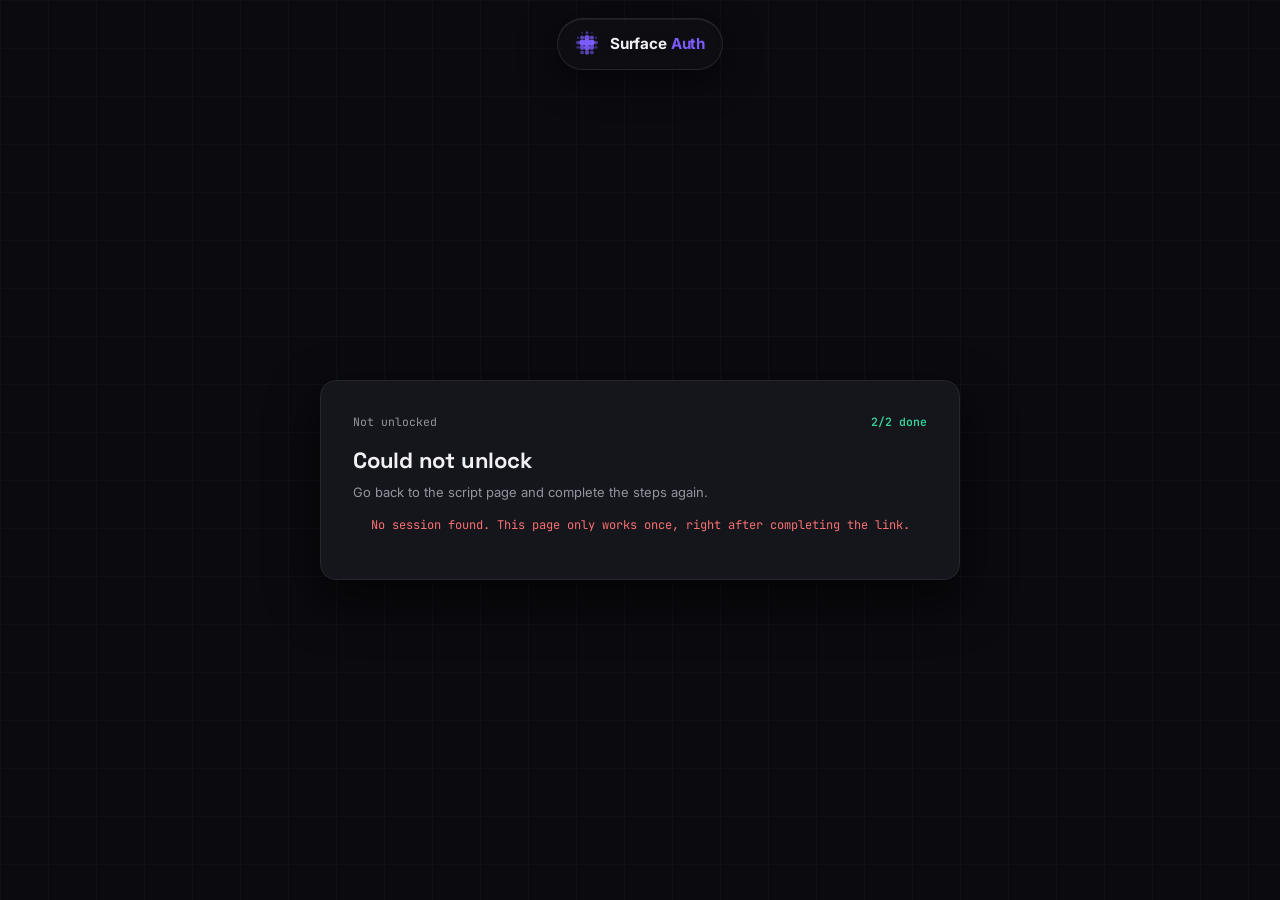
==== unlock.html @ 475b34a6 "Add files via upload" ====
<!doctype html>
<html lang="en">
<head>
<meta charset="UTF-8" />
<meta name="viewport" content="width=device-width, initial-scale=1.0" />
<title>Unlocked — Surface Dev</title>
<link rel="icon" id="fav" type="image/svg+xml" href="data:image/svg+xml,<svg xmlns='http://www.w3.org/2000/svg' viewBox='0 0 40 40'><circle cx='13' cy='18' r='4.2' fill='%237c6ff7'/><circle cx='20' cy='18' r='5' fill='%237c6ff7'/><circle cx='27' cy='18' r='4.2' fill='%237c6ff7'/><circle cx='20' cy='11' r='3.8' fill='%237c6ff7' opacity='.85'/><circle cx='20' cy='25' r='4.2' fill='%237c6ff7' opacity='.9'/></svg>">
<link rel="preconnect" href="https://fonts.googleapis.com">
<link rel="preconnect" href="https://fonts.gstatic.com" crossorigin>
<link href="https://fonts.googleapis.com/css2?family=Space+Grotesk:wght@500;600;700&family=Inter:wght@400;500;600&family=JetBrains+Mono:wght@400;500;600&display=swap" rel="stylesheet">
<link rel="stylesheet" href="styles.css">
<style>
  .auth-wrap {
    min-height: 100vh;
    display: flex;
    flex-direction: column;
    align-items: center;
    justify-content: center;
    padding: 100px 24px 40px;
    background-image: url('data:image/svg+xml;utf8,<svg xmlns="http://www.w3.org/2000/svg" width="48" height="48"><path d="M48 0H0V48" fill="none" stroke="%23161620" stroke-width="1"/></svg>');
    background-repeat: repeat;
  }
  /* Rekonise-style 2-Column Split Container */
  .auth-card {
    background: var(--panel);
    border: 1px solid var(--line);
    border-radius: 16px;
    padding: 32px;
    max-width: 900px;
    width: 100%;
    box-shadow: 0 20px 50px rgba(0,0,0,0.6);
    display: grid;
    grid-template-columns: 1.1fr 0.9fr;
    gap: 36px;
    align-items: start;
  }
  @media (max-width: 768px) {
    .auth-card {
      grid-template-columns: 1fr;
      gap: 24px;
      padding: 20px;
    }
  }
  .script-thumb {
    width: 100%;
    aspect-ratio: 16 / 9;
    background-color: var(--panel-raised);
    background-size: cover;
    background-position: center;
    border-radius: 12px;
    border: 1px solid var(--line);
    margin-bottom: 18px;
  }
  .task-action-btn {
    width: 100%;
    display: flex;
    align-items: center;
    justify-content: center;
    gap: 10px;
    background: #FF0000;
    color: #ffffff;
    border: none;
    border-radius: 10px;
    padding: 14px 18px;
    font-family: var(--font-body);
    font-size: 14px;
    font-weight: 700;
    cursor: pointer;
    transition: background 0.15s ease, transform 0.15s ease;
    margin-bottom: 14px;
    box-shadow: 0 4px 14px rgba(255, 0, 0, 0.3);
  }
  .task-action-btn:hover {
    background: #e00000;
    transform: translateY(-1px);
  }
  .task-action-btn.completed {
    background: var(--panel-raised);
    color: #34d399;
    border: 1px solid var(--line);
    box-shadow: none;
    cursor: default;
  }
  .progress-container {
    margin-bottom: 18px;
  }
  .progress-bar-bg {
    width: 100%;
    height: 6px;
    background: var(--line);
    border-radius: 999px;
    overflow: hidden;
    margin-top: 6px;
  }
  .progress-bar-fill {
    width: 0%;
    height: 100%;
    background: #34d399;
    transition: width 0.3s ease;
  }
  .unlock-action-btn {
    width: 100%;
    display: flex;
    align-items: center;
    justify-content: center;
    gap: 8px;
    background: var(--panel-raised);
    border: 1px solid var(--line);
    border-radius: 10px;
    padding: 14px 18px;
    color: var(--muted);
    font-family: var(--font-body);
    font-size: 14px;
    font-weight: 600;
    cursor: not-allowed;
    opacity: 0.7;
    transition: all 0.2s ease;
  }
  .unlock-action-btn.unlocked {
    background: var(--accent);
    color: #fff;
    border-color: var(--accent);
    cursor: pointer;
    opacity: 1;
    box-shadow: 0 4px 16px var(--accent-glow);
  }
  .unlock-action-btn.unlocked:hover {
    background: var(--accent-hover);
  }
  .auth-timer-box {
    background: var(--panel-raised);
    border: 1px solid var(--line);
    border-radius: 10px;
    padding: 12px;
    text-align: center;
    margin-bottom: 14px;
    display: none;
  }
</style>
</head>
<body>

<!-- Surface Dev Header Pill -->
<header class="site-nav">
  <div class="nav-pill">
    <a class="logo" href="https://scripts.surface.win">
      <svg class="icon" viewBox="0 0 40 40" fill="none" style="width:28px;height:28px;color:var(--accent);">
        <circle cx="20" cy="4" r="2.2" fill="currentColor" opacity=".5"/>
        <circle cx="13" cy="4" r="1.4" fill="currentColor" opacity=".32"/>
        <circle cx="27" cy="4" r="1.4" fill="currentColor" opacity=".32"/>
        <circle cx="7" cy="11" r="1.7" fill="currentColor" opacity=".38"/>
        <circle cx="13" cy="11" r="3" fill="currentColor" opacity=".7"/>
        <circle cx="20" cy="11" r="3.8" fill="currentColor" opacity=".86"/>
        <circle cx="27" cy="11" r="3" fill="currentColor" opacity=".7"/>
        <circle cx="33" cy="11" r="1.7" fill="currentColor" opacity=".38"/>
        <circle cx="7" cy="18" r="2.7" fill="currentColor" opacity=".56"/>
        <circle cx="13" cy="18" r="4.2" fill="currentColor"/>
        <circle cx="20" cy="18" r="5" fill="currentColor"/>
        <circle cx="27" cy="18" r="4.2" fill="currentColor"/>
        <circle cx="33" cy="18" r="2.7" fill="currentColor" opacity=".56"/>
        <circle cx="7" cy="25" r="2.1" fill="currentColor" opacity=".44"/>
        <circle cx="13" cy="25" r="3.5" fill="currentColor" opacity=".8"/>
        <circle cx="20" cy="25" r="4.2" fill="currentColor" opacity=".9"/>
        <circle cx="27" cy="25" r="3.5" fill="currentColor" opacity=".8"/>
        <circle cx="33" cy="25" r="2.1" fill="currentColor" opacity=".44"/>
        <circle cx="13" cy="32" r="2.7" fill="currentColor" opacity=".56"/>
        <circle cx="20" cy="32" r="3.2" fill="currentColor" opacity=".7"/>
        <circle cx="27" cy="32" r="2.7" fill="currentColor" opacity=".56"/>
      </svg>
      <span>Surface<span class="accent-word wordmark">&nbsp;Auth</span></span>
    </a>
  </div>
</header>

<main>
  <div class="auth-wrap">
    <div class="auth-card" style="grid-template-columns:1fr; max-width:640px;">
      <div>
        <div style="display:flex; justify-content:space-between; align-items:center; margin-bottom:12px;">
          <span id="badge" style="font-family:var(--font-mono); font-size:11.5px; color:var(--muted);">Checking session...</span>
          <span style="font-family:var(--font-mono); font-size:11.5px; color:#34d399; font-weight:600;">2/2 done</span>
        </div>
        <h1 id="title" style="font-family:var(--font-display); font-size:22px; font-weight:700; margin:0 0 6px; letter-spacing:-0.01em;">Unlocking...</h1>
        <p id="hint" style="color:var(--muted); font-size:13px; margin:0 0 14px; line-height:1.5;">Please wait a moment.</p>
        <textarea id="code" readonly style="display:none; width:100%; height:260px; background:var(--panel-raised); border:1px solid var(--line); border-radius:12px; padding:14px; font-family:var(--font-mono); font-size:12px; color:#34d399; resize:none; outline:none; box-sizing:border-box;"></textarea>
        <button id="copy-btn" onclick="copyScript()" class="unlock-action-btn unlocked" style="display:none; margin-top:14px;">
          <span id="copy-text">Copy script</span>
        </button>
        <p id="error-msg" style="color:#f87171; font-family:var(--font-mono); font-size:12px; text-align:center; margin-top:12px; display:none;"></p>
      </div>
    </div>
  </div>
</main>

<script>
  // Your Cloudflare Worker (no trailing slash)
  const WORKER_URL = 'https://auth.enwar-d.workers.dev';

  const session = new URLSearchParams(window.location.search).get('s');
  // Remove the token from the address bar right away (also stops it being shared/bookmarked)
  history.replaceState(null, '', window.location.pathname);

  function fail(msg) {
    document.getElementById('badge').textContent = 'Not unlocked';
    document.getElementById('title').textContent = 'Could not unlock';
    document.getElementById('hint').textContent = 'Go back to the script page and complete the steps again.';
    const e = document.getElementById('error-msg');
    e.textContent = msg; e.style.display = 'block';
  }

  async function claim() {
    if (!session) return fail('No session found. This page only works once, right after completing the link.');
    try {
      const res = await fetch(`${WORKER_URL}/api/claim?session=${encodeURIComponent(session)}`);
      const data = await res.json();
      if (!res.ok) return fail(data.error || 'Verification failed.');
      document.getElementById('badge').textContent = 'Verified & unlocked';
      document.getElementById('title').textContent = data.name || 'Your script';
      document.getElementById('hint').textContent = 'Copy your script now. This page only works once, so refreshing will lock it again.';
      const box = document.getElementById('code');
      box.value = data.code || '';
      box.style.display = 'block';
      document.getElementById('copy-btn').style.display = 'flex';
    } catch (err) {
      fail('Network error. Please try again.');
    }
  }

  async function copyScript() {
    const box = document.getElementById('code');
    try { await navigator.clipboard.writeText(box.value); }
    catch { box.select(); document.execCommand('copy'); }
    document.getElementById('copy-text').textContent = 'Copied ✓';
    setTimeout(() => (document.getElementById('copy-text').textContent = 'Copy script'), 2000);
  }

  claim();
</script>
</body>
</html>
---- styles.css ----
:root{
    --bg: #0A0A0F;
    --panel: #15151C;
    --panel-raised: #1B1B24;
    --line: #26262F;
    --text: #F1F0F5;
    --muted: #94939F;
    --accent: #7C5CFC;
    --accent-hover: #8F72FF;
    --accent-soft: rgba(124,92,252,0.14);
    --accent-glow: rgba(124,92,252,0.4);

    --font-display: "Space Grotesk", sans-serif;
    --font-body: "Inter", sans-serif;
    --font-mono: "JetBrains Mono", monospace;

    --maxw: 1160px;
  }

  *{ box-sizing: border-box; }
  html{ scroll-behavior: smooth; }
  @media (prefers-reduced-motion: reduce){ html{ scroll-behavior: auto; } }

  body{
    margin: 0;
    background: var(--bg);
    color: var(--text);
    font-family: var(--font-body);
    line-height: 1.55;
    -webkit-font-smoothing: antialiased;
  }
  a{ color: inherit; }
  ::selection{ background: var(--accent); color: #0A0A0F; }
  :focus-visible{ outline: 2px solid var(--accent); outline-offset: 3px; }

  .wrap{ max-width: var(--maxw); margin: 0 auto; padding: 0 24px; }
  .icon{ width: 16px; height: 16px; flex-shrink: 0; }

  /* ---------- NAV ---------- */
  .site-nav{
    position: fixed;
    top: 18px;
    left: 0;
    right: 0;
    z-index: 50;
    display: flex;
    justify-content: center;
    padding: 0 20px;
    pointer-events: none;
  }
  .nav-pill{
    pointer-events: all;
    position: relative;
    margin: 0 auto;
    background: rgba(15,15,20,0.6);
    backdrop-filter: blur(24px) saturate(180%) brightness(0.96);
    -webkit-backdrop-filter: blur(24px) saturate(180%) brightness(0.96);
    border: 1px solid rgba(255,255,255,0.1);
    border-radius: 999px;
    padding: 7px 7px;
    display: flex;
    align-items: center;
    justify-content: center;
    gap: 8px;
    box-shadow: 0 8px 40px rgba(0,0,0,0.45), inset 0 1px 0 rgba(255,255,255,0.07);
    animation: navDropIn 0.55s cubic-bezier(0.34,1.3,0.64,1) both;
  }
  @keyframes navDropIn{ from{ opacity:0; transform:translateY(-60px); } to{ opacity:1; transform:translateY(0); } }
  @media (prefers-reduced-motion: reduce){ .nav-pill{ animation:none; } }
  #nav-hl{
    position: absolute;
    background: var(--accent);
    border-radius: 999px;
    box-shadow: 0 0 18px var(--accent-glow);
    transition: left 0.3s cubic-bezier(0.34,1.56,0.64,1), width 0.3s cubic-bezier(0.34,1.56,0.64,1);
    z-index: 0;
    pointer-events: none;
    display: none;
  }
  .logo{
    display: flex;
    align-items: center;
    gap: 9px;
    font-family: var(--font-body);
    font-size: 15.2px;
    font-weight: 700;
    text-decoration: none;
    color: var(--text);
    flex-shrink: 0;
    position: relative;
    z-index: 1;
    letter-spacing: -0.01em;
    padding: 4px 10px 4px 8px;
  }
  .logo .accent-word{ color: var(--accent); }

  nav.links{
    position: relative;
    display: flex;
    align-items: center;
    gap: 2px;
  }
  .nav-item{
    position: relative;
    z-index: 1;
    display: flex;
    align-items: center;
    gap: 7px;
    text-decoration: none;
    color: var(--muted);
    font-family: var(--font-body);
    font-size: 13.6px;
    font-weight: 500;
    padding: 9px 16px;
    border-radius: 999px;
    transition: color 0.15s ease;
  }
  .nav-item:hover{ color: var(--text); }
  .nav-item.active{ color: #fff; }

  .nav-cta{
    display: inline-flex;
    align-items: center;
    gap: 7px;
    text-decoration: none;
    background: var(--accent);
    color: #fff;
    font-family: var(--font-body);
    font-size: 13.6px;
    font-weight: 700;
    padding: 9px 18px;
    border-radius: 999px;
    border: 1px solid rgba(255,255,255,0.18);
    box-shadow: 0 0 16px var(--accent-glow), inset 0 1px 0 rgba(255,255,255,0.22);
    transition: background 0.15s ease, transform 0.15s ease;
    flex-shrink: 0;
    margin-left: 10px;
  }
  .nav-cta:hover{ background: var(--accent-hover); transform: translateY(-1px); }

  /* ---------- MOBILE NAV ---------- */
  #mob-top-header{
    display: none;
    position: fixed;
    top: 14px;
    left: 0;
    right: 0;
    z-index: 60;
    justify-content: center;
    pointer-events: none;
  }
  #mob-top-header .mh-pill{
    pointer-events: all;
    display: flex;
    align-items: center;
    gap: 8px;
    padding: 8px 16px 8px 10px;
    background: rgba(15,15,20,0.6);
    backdrop-filter: blur(24px) saturate(180%) brightness(0.96);
    -webkit-backdrop-filter: blur(24px) saturate(180%) brightness(0.96);
    border: 1px solid rgba(255,255,255,0.1);
    border-radius: 999px;
    box-shadow: 0 8px 40px rgba(0,0,0,0.45), inset 0 1px 0 rgba(255,255,255,0.07);
    text-decoration: none;
    animation: navDropIn 0.55s cubic-bezier(0.34,1.3,0.64,1) both;
  }
  #mob-top-header .mh-icon{ width: 22px; height: 22px; flex-shrink: 0; color: var(--accent); }
  #mob-top-header .mh-txt{
    font-family: var(--font-body);
    font-size: 13.6px;
    font-weight: 700;
    color: var(--text);
    letter-spacing: -0.01em;
    white-space: nowrap;
  }
  #mob-top-header .mh-txt .accent-word{ color: var(--accent); }

  #mob-bottom-nav{
    display: none;
    position: fixed;
    bottom: 20px;
    left: 50%;
    transform: translateX(-50%);
    z-index: 60;
    align-items: center;
    gap: 0;
    background: rgba(15,15,20,0.6);
    backdrop-filter: blur(24px) saturate(180%) brightness(0.96);
    -webkit-backdrop-filter: blur(24px) saturate(180%) brightness(0.96);
    border: 1px solid rgba(255,255,255,0.1);
    border-radius: 999px;
    padding: 6px 6px;
    box-shadow: 0 8px 40px rgba(0,0,0,0.45), inset 0 1px 0 rgba(255,255,255,0.07);
    animation: navBotIn 0.55s cubic-bezier(0.34,1.3,0.64,1) both;
  }
  @keyframes navBotIn{ from{ opacity:0; transform:translateX(-50%) translateY(60px); } to{ opacity:1; transform:translateX(-50%) translateY(0); } }
  @media (prefers-reduced-motion: reduce){
    #mob-top-header .mh-pill{ animation:none; }
    #mob-bottom-nav{ animation:none; }
  }
  #mnb-hl{
    position: absolute;
    top: 6px;
    bottom: 6px;
    left: 0;
    width: 0;
    border-radius: 999px;
    background: rgba(255,255,255,0.1);
    box-shadow: inset 0 1px 0 rgba(255,255,255,0.1);
    transition: left 0.3s cubic-bezier(0.34,1.56,0.64,1), width 0.3s cubic-bezier(0.34,1.56,0.64,1);
    pointer-events: none;
    z-index: 0;
  }
  .mnb{
    position: relative;
    z-index: 1;
    display: flex;
    flex-direction: column;
    align-items: center;
    gap: 3px;
    padding: 9px 16px;
    border-radius: 999px;
    color: var(--muted);
    background: none;
    border: none;
    cursor: pointer;
    transition: color 0.15s ease;
    min-width: 52px;
  }
  .mnb.act{ color: var(--accent); }
  .mnb .icon{ width: 19px; height: 19px; }
  .mnb-wide{
    flex-direction: row;
    gap: 6px;
    padding: 9px 14px;
    min-width: unset;
  }
  .mnb-wide .icon{ width: 17px; height: 17px; }
  .mnb-label{
    font-family: var(--font-body);
    font-size: 12.5px;
    font-weight: 700;
    white-space: nowrap;
  }
  .mnb-tip{
    position: absolute;
    bottom: calc(100% + 10px);
    left: 50%;
    transform: translateX(-50%);
    background: rgba(15,15,20,0.92);
    border: 1px solid rgba(255,255,255,0.1);
    border-radius: 8px;
    padding: 5px 10px;
    font-family: var(--font-body);
    font-size: 11.5px;
    font-weight: 600;
    color: var(--text);
    white-space: nowrap;
    pointer-events: none;
    opacity: 0;
    transition: opacity 0.18s ease;
  }
  .mnb.tip-show .mnb-tip{ opacity: 1; }

  @media (max-width: 760px){
    .site-nav{ display: none; }
    #mob-top-header{ display: flex; }
    #mob-bottom-nav{ display: flex; }
    body{ padding-bottom: 92px; }
  }

  @media (min-width: 761px){
    #mob-top-header{ display: none !important; }
    #mob-bottom-nav{ display: none !important; }
  }

  /* ---------- HERO / CAROUSEL ---------- */
.hero{
    position: relative;
    min-height: 0;
    display: flex;
    align-items: center;
    padding-top: 132px;
    padding-bottom: 36px;
    overflow: hidden;
    background-image: url('data:image/svg+xml;utf8,<svg xmlns="http://www.w3.org/2000/svg" width="48" height="48"><path d="M48 0H0V48" fill="none" stroke="%23161620" stroke-width="1"/></svg>');
    background-repeat: repeat;
  }

  .hero-content{ max-width: 680px; }

  /* Scripts section fills the remaining viewport, so the catalog reads as the whole page —
     everything above the YouTube section. */
  #scripts{
    min-height: calc(100vh - 260px);
    padding-top: 0;
    background-image: url('data:image/svg+xml;utf8,<svg xmlns="http://www.w3.org/2000/svg" width="48" height="48"><path d="M48 0H0V48" fill="none" stroke="%23161620" stroke-width="1"/></svg>');
    background-repeat: repeat;
  }
  @media (max-width: 760px){ #scripts{ min-height: calc(100vh - 300px); } }

  @keyframes heroReveal{ from{ opacity:0; transform:translateY(16px); } to{ opacity:1; transform:translateY(0); } }
  .hero-content .meta-row{ animation: heroReveal 0.6s cubic-bezier(0.2,1,0.4,1) both; animation-delay: 0.05s; }
  .hero-content h1{ animation: heroReveal 0.6s cubic-bezier(0.2,1,0.4,1) both; animation-delay: 0.12s; }
  .hero-content p.lede{ animation: heroReveal 0.6s cubic-bezier(0.2,1,0.4,1) both; animation-delay: 0.2s; }
  .hero-content .btn-row{ animation: heroReveal 0.6s cubic-bezier(0.2,1,0.4,1) both; animation-delay: 0.28s; }
  @media (prefers-reduced-motion: reduce){
    .hero-content .meta-row, .hero-content h1, .hero-content p.lede, .hero-content .btn-row{ animation:none; }
  }

  .meta-row{
    font-family: var(--font-mono);
    font-size: 12.5px;
    color: var(--accent);
    letter-spacing: 0.03em;
    margin: 0 0 18px;
  }
  .meta-row .sep{ color: var(--muted); margin: 0 8px; }

  .hero-content h1{
    font-family: var(--font-display);
    font-weight: 700;
    font-size: clamp(34px, 5vw, 54px);
    line-height: 1.05;
    margin: 0 0 16px;
    letter-spacing: -0.01em;
  }

  .hero-content p.lede{
    font-size: 16px;
    color: var(--muted);
    max-width: 56ch;
    margin: 0 0 8px;
  }

  .btn-row{ display:flex; gap: 12px; flex-wrap: wrap; }

  .btn{
    font-family: var(--font-body);
    font-size: 14.5px;
    font-weight: 600;
    text-decoration: none;
    padding: 13px 24px;
    border-radius: 999px;
    display: inline-flex;
    align-items:center;
    gap: 9px;
    transition: background 0.15s ease, border-color 0.15s ease;
    border: 1px solid transparent;
  }
  .btn-primary{ background: var(--accent); color: #fff; box-shadow: 0 4px 18px var(--accent-glow), inset 0 1px 0 rgba(255,255,255,0.18); }
  .btn-primary:hover{ background: var(--accent-hover); transform: translateY(-1px); }
  .btn-primary svg{ width: 13px; height: 13px; }
  .btn-ghost{ background: var(--panel-raised); border-color: var(--line); color: var(--text); }
  .btn-ghost:hover{ border-color: var(--muted); }

  /* ---------- SECTION SHARED ---------- */
  section.content-section{ padding: 90px 0; border-top: 1px solid var(--line); }
  #scripts{ border-top: none; }

  .section-head{
    display:flex;
    justify-content: space-between;
    align-items: flex-end;
    gap: 24px;
    margin-bottom: 48px;
    flex-wrap: wrap;
  }
  .section-head h2{
    font-family: var(--font-display);
    font-size: clamp(28px, 4vw, 38px);
    margin: 0;
    font-weight: 600;
    letter-spacing: -0.01em;
    max-width: 20ch;
  }
  .section-head p{ color: var(--muted); max-width: 38ch; margin: 0; font-size: 14.5px; }

  /* ---------- SCRIPTS GRID ---------- */
  .script-grid{ display: grid; grid-template-columns: repeat(auto-fill, minmax(300px, 1fr)); gap: 20px; }
  @media (max-width: 900px){ .script-grid{ grid-template-columns: 1fr; } }

  .script-grid.list-view{ grid-template-columns: 1fr; gap: 10px; }
  .list-view .card{ flex-direction: row; align-items: center; gap: 14px; padding: 12px; border-radius: 12px; }
  .list-view .card-thumb{
    width: 120px;
    height: 67.5px;
    aspect-ratio: auto;
    flex-shrink: 0;
    margin: 0;
    border-radius: 8px;
    border-bottom: none;
  }
  .list-view .card-body{ flex: 1; min-width: 0; flex-direction: row; align-items: center; gap: 14px; padding: 0; }
  .list-view .card-info{ flex: 1; min-width: 0; }
  .list-view .card-body h3{ margin: 0 0 4px; font-size: 15px; }
  .list-view .card-game{ margin: 0 0 4px; }
  .list-view .card-desc{ display: none; margin: 0; }
  .list-view .card-desc.expanded{ display: block; margin: 6px 0 0; }
  .list-view .tag-row{ margin: 0; }
  .list-view .card-actions{ flex-shrink: 0; display: flex; align-items: center; gap: 8px; }
  .list-view .info-btn{ display: flex; }
  .list-view .card-actions .btn-primary{ white-space: nowrap; padding: 9px 16px; font-size: 13px; }
  .list-view .info-btn, .list-view .video-btn{ width: 40px; height: 40px; }
  @media (max-width: 560px){
    .list-view .card{ gap: 10px; padding: 10px; }
    .list-view .card-thumb{ width: 92px; height: 51.75px; }
    .list-view .card-body{ gap: 10px; }
    .list-view .card-body h3{ font-size: 14px; }
    .list-view .card-actions{ gap: 6px; }
    .list-view .card-actions .btn-primary{ padding: 8px 12px; font-size: 12.5px; }
    .list-view .info-btn, .list-view .video-btn{ width: 34px; height: 34px; }
    .list-view .info-btn svg, .list-view .video-btn svg{ width: 15px; height: 15px; }
  }

  .info-btn{
    display: none;
    flex-shrink: 0;
    align-items: center;
    justify-content: center;
    width: 46px;
    height: 46px;
    border-radius: 50%;
    background: var(--panel-raised);
    border: 1px solid var(--line);
    color: var(--muted);
    cursor: pointer;
    transition: color 0.15s ease, border-color 0.15s ease, transform 0.15s cubic-bezier(0.34,1.3,0.64,1);
  }
  .info-btn svg{ width: 18px; height: 18px; }
  .info-btn:hover{ color: var(--text); border-color: var(--muted); transform: translateY(-1px); }
  .info-btn.expanded{ color: #fff; background: var(--accent); border-color: var(--accent); }
  .card-desc{ transition: max-height 0.25s ease, opacity 0.2s ease, margin 0.25s ease; overflow: hidden; }

  .card{
    background: var(--panel);
    border: 1px solid var(--line);
    border-radius: 10px;
    overflow: hidden;
    transition: transform 0.25s cubic-bezier(0.34,1.3,0.64,1), box-shadow 0.25s ease, border-color 0.25s ease;
    display:flex;
    flex-direction: column;
    scroll-margin-top: 120px;
  }
  .card:hover{
    transform: scale(1.025);
    border-color: #3a3a46;
    box-shadow: 0 16px 40px rgba(0,0,0,0.5);
    z-index: 2;
  }
  @media (prefers-reduced-motion: reduce){ .card:hover{ transform:none; } }

  .card-head{
    display:flex;
    justify-content: space-between;
    align-items:center;
    padding: 12px 16px;
    border-bottom: 1px solid var(--line);
    background: var(--panel-raised);
    font-family: var(--font-mono);
    font-size: 11px;
    color: var(--muted);
  }

  .card-actions{ display: flex; align-items: center; gap: 10px; }
  .card-actions .btn-primary{ flex: 1; }

  .video-btn{
    flex-shrink: 0;
    width: 46px;
    height: 46px;
    border-radius: 50%;
    display: flex;
    align-items: center;
    justify-content: center;
    background: var(--panel-raised);
    border: 1px solid var(--line);
    color: var(--muted);
    transition: color 0.15s ease, border-color 0.15s ease, transform 0.15s cubic-bezier(0.34,1.3,0.64,1);
  }
  .video-btn svg{ width: 19px; height: 19px; }
  .video-btn:hover{ color: var(--text); border-color: var(--muted); transform: translateY(-1px); }

  .card-thumb{
    position: relative;
    aspect-ratio: 16 / 9;
    background-color: var(--panel-raised);
    background-size: cover;
    background-position: center;
    border-bottom: 1px solid var(--line);
  }
  .card-thumb-empty{
    background-image: linear-gradient(135deg, var(--panel-raised), var(--panel));
  }
  .card-badge{
    position: absolute;
    top: 10px;
    right: 10px;
    width: 30px;
    height: 30px;
    border-radius: 50%;
    display: flex;
    align-items: center;
    justify-content: center;
    color: #fff;
    background: rgba(15,15,20,0.75);
    backdrop-filter: blur(6px);
    border: 1px solid rgba(255,255,255,0.12);
  }
  .card-badge svg{ width: 15px; height: 15px; }
  .card-game{
    font-family: var(--font-mono);
    font-size: 11px;
    color: var(--accent);
    letter-spacing: 0.03em;
    margin: 0 0 8px;
  }
  .chip-key{ color: var(--accent); border-color: var(--accent-soft); background: var(--accent-soft); }

  .card-body{ padding: 22px; flex:1; display:flex; flex-direction:column; }
  .card-info{ display:flex; flex-direction:column; flex:1; min-width:0; }
  .card-body h3{ font-family: var(--font-display); font-size: 20px; margin: 0 0 10px; font-weight: 600; }
  .card-body p:not(.card-game){ font-size: 14px; color: var(--muted); margin: 0 0 20px; flex: 1; }

  .tag-row{ display:flex; flex-wrap:wrap; gap: 8px; margin-bottom: 18px; }
  .chip{
    font-family: var(--font-mono);
    font-size: 11px;
    color: var(--muted);
    border: 1px solid var(--line);
    padding: 4px 9px;
    border-radius: 999px;
  }

  .card-link{
    font-family: var(--font-mono);
    font-size: 12.5px;
    text-decoration: none;
    color: var(--text);
    border-top: 1px solid var(--line);
    padding-top: 14px;
    display:inline-flex;
    align-items:center;
    gap: 6px;
    transition: color 0.15s ease, transform 0.15s cubic-bezier(0.34,1.3,0.64,1);
  }
  .card-link:hover{ color: var(--accent); transform: translateX(3px); }

  /* ---------- YOUTUBE ---------- */
  .yt-layout{ display:grid; grid-template-columns: 0.85fr 1.15fr; gap: 56px; }
  @media (max-width: 860px){ .yt-layout{ grid-template-columns: 1fr; } }
  .yt-copy p{ color: var(--muted); font-size: 15px; max-width: 44ch; }

  .yt-embed-wrap{
    border-radius: 12px;
    overflow: hidden;
    border: 1px solid var(--line);
    background: var(--panel);
  }
  .yt-embed-frame{ position: relative; aspect-ratio: 16 / 9; }
  .yt-embed-frame iframe{
    position: absolute;
    inset: 0;
    width: 100%;
    height: 100%;
    border: 0;
  }
  .yt-embed-fallback{
    position: absolute;
    inset: 0;
    display: flex;
    align-items: center;
    justify-content: center;
    text-align: center;
    padding: 24px;
    color: var(--muted);
    font-size: 13.5px;
    background: var(--panel-raised);
  }

  /* ---------- SEARCH + FILTERS ---------- */
  .script-toolbar{
    display: flex;
    align-items: center;
    justify-content: center;
    gap: 12px;
    margin-bottom: 32px;
    flex-wrap: wrap;
  }
  .search-pill{
    flex: 1 1 320px;
    max-width: 560px;
    display: flex;
    align-items: center;
    gap: 10px;
    background: var(--panel);
    border: 1px solid var(--line);
    border-radius: 999px;
    padding: 12px 18px;
    color: var(--muted);
    transition: border-color 0.2s ease, box-shadow 0.2s ease, transform 0.2s cubic-bezier(0.34,1.3,0.64,1);
  }
  .search-pill:focus-within{
    border-color: var(--accent);
    color: var(--text);
    box-shadow: 0 0 0 4px var(--accent-soft);
    transform: scale(1.01);
  }
  .search-pill svg{ width: 17px; height: 17px; flex-shrink: 0; transition: color 0.2s ease; }
  .search-pill:focus-within svg{ color: var(--accent); }
  .search-pill input{
    flex: 1;
    background: none;
    border: none;
    outline: none;
    font-family: var(--font-body);
    font-size: 14.5px;
    color: var(--text);
  }
  .search-pill input::placeholder{ color: var(--muted); }

  .view-toggle{
    display: flex;
    align-items: center;
    gap: 2px;
    background: var(--panel);
    border: 1px solid var(--line);
    border-radius: 999px;
    padding: 4px;
    flex-shrink: 0;
  }
  .view-btn{
    width: 38px;
    height: 38px;
    border-radius: 50%;
    background: none;
    border: none;
    color: var(--muted);
    display: flex;
    align-items: center;
    justify-content: center;
    cursor: pointer;
    transition: background 0.15s ease, color 0.15s ease;
  }
  .view-btn svg{ width: 17px; height: 17px; }
  .view-btn:hover{ color: var(--text); }
  .view-btn.active{ background: var(--accent); color: #fff; }

  .filter-wrap{ position: relative; flex-shrink: 0; }
  .filter-btn{
    width: 46px;
    height: 46px;
    border-radius: 50%;
    background: var(--panel);
    border: 1px solid var(--line);
    color: var(--text);
    display: flex;
    align-items: center;
    justify-content: center;
    cursor: pointer;
    transition: border-color 0.15s ease, color 0.15s ease, background 0.15s ease, transform 0.15s cubic-bezier(0.34,1.3,0.64,1);
  }
  .filter-btn svg{ width: 18px; height: 18px; transition: transform 0.25s cubic-bezier(0.34,1.3,0.64,1); }
  .filter-btn:hover{ border-color: var(--muted); transform: translateY(-1px); }
  .filter-btn.active{ background: var(--accent); border-color: var(--accent); color: #fff; }
  .filter-btn.active svg{ transform: rotate(180deg); }

  .filter-panel{
    position: absolute;
    top: calc(100% + 10px);
    right: 0;
    width: 240px;
    background: var(--panel);
    border: 1px solid var(--line);
    border-radius: 12px;
    padding: 16px;
    display: flex;
    flex-direction: column;
    gap: 14px;
    box-shadow: 0 16px 40px rgba(0,0,0,0.5);
    z-index: 10;
    opacity: 0;
    transform: translateY(-8px) scale(0.98);
    transform-origin: top right;
    pointer-events: none;
    transition: opacity 0.2s cubic-bezier(0.2,1,0.4,1), transform 0.2s cubic-bezier(0.2,1,0.4,1);
  }
  .filter-panel.open{ opacity: 1; transform: translateY(0) scale(1); pointer-events: auto; }
  .filter-group{ display: flex; flex-direction: column; gap: 6px; }
  .filter-group label{
    font-family: var(--font-mono);
    font-size: 11px;
    color: var(--muted);
    letter-spacing: 0.03em;
  }
  .filter-group select{
    background: var(--panel-raised);
    border: 1px solid var(--line);
    border-radius: 8px;
    padding: 9px 10px;
    color: var(--text);
    font-family: var(--font-body);
    font-size: 13.5px;
  }

  @media (max-width: 600px){
    .search-pill{ flex: 1 1 100%; max-width: none; order: 1; }
    .view-toggle{ order: 2; }
    .filter-wrap{ order: 3; }
    .filter-panel{ right: 0; left: auto; width: min(240px, calc(100vw - 48px)); }
  }

  /* ---------- SCRIPT GRID EMPTY STATE ---------- */
  .empty-state{
    grid-column: 1 / -1;
    display: flex;
    flex-direction: column;
    align-items: center;
    justify-content: center;
    gap: 14px;
    padding: 80px 24px;
    border: 1px dashed var(--line);
    border-radius: 12px;
    color: var(--muted);
    text-align: center;
  }
  .empty-state svg{ width: 34px; height: 34px; opacity: 0.6; }
  .empty-state p{ margin: 0; font-size: 14.5px; }

  .load-more-wrap{ display: none; justify-content: center; margin-top: 28px; }

  /* ---------- SCROLL REVEAL ---------- */
  .reveal{
    opacity: 0;
    transform: translateY(28px);
    transition: opacity 0.7s cubic-bezier(0.2,1,0.4,1), transform 0.7s cubic-bezier(0.2,1,0.4,1);
  }
  .reveal.in{ opacity: 1; transform: none; }
  .script-grid .card:nth-child(1){ transition-delay: 0s; }
  .script-grid .card:nth-child(2){ transition-delay: 0.08s; }
  .script-grid .card:nth-child(3){ transition-delay: 0.16s; }
  @media (prefers-reduced-motion: reduce){
    .reveal{ opacity:1; transform:none; transition:none; }
  }
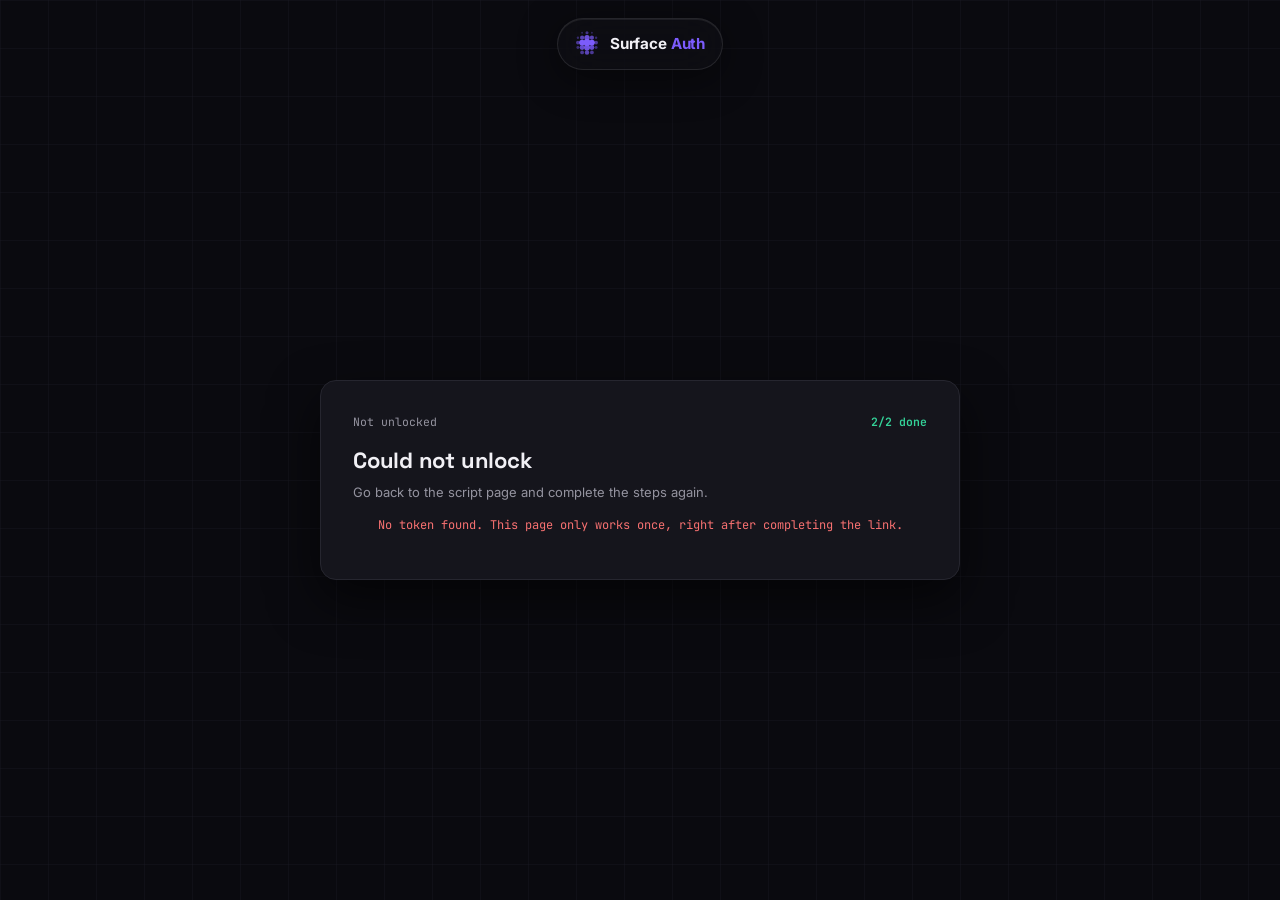
==== commit 0af8cbf0: "Update unlock.html to include token handling" ====
--- a/unlock.html
+++ b/unlock.html
@@ -196,7 +196,10 @@
   // Your Cloudflare Worker (no trailing slash)
   const WORKER_URL = 'https://auth.enwar-d.workers.dev';
 
-  const session = new URLSearchParams(window.location.search).get('s');
+  // Work.ink sends the user here as  unlock.html?token=...   (the session id was saved by auth.html)
+  const wiToken = new URLSearchParams(window.location.search).get('token');
+  let session = null;
+  try { session = localStorage.getItem('surface_session'); } catch (e) {}
   // Remove the token from the address bar right away (also stops it being shared/bookmarked)
   history.replaceState(null, '', window.location.pathname);
 
@@ -209,10 +212,13 @@
   }
 
   async function claim() {
-    if (!session) return fail('No session found. This page only works once, right after completing the link.');
+    if (!wiToken) return fail('No token found. This page only works once, right after completing the link.');
+    if (!session) return fail('No session found. Open the script page and finish the link in the same browser.');
     try {
-      const res = await fetch(`${WORKER_URL}/api/claim?session=${encodeURIComponent(session)}`);
-      const data = await res.json();
+      const res = await fetch(`${WORKER_URL}/api/claim?session=${encodeURIComponent(session)}&token=${encodeURIComponent(wiToken)}`);
+      const data = await res.json().catch(() => ({}));
+      // The session is single-use whatever the outcome, so forget it
+      try { localStorage.removeItem('surface_session'); } catch (e) {}
       if (!res.ok) return fail(data.error || 'Verification failed.');
       document.getElementById('badge').textContent = 'Verified & unlocked';
       document.getElementById('title').textContent = data.name || 'Your script';
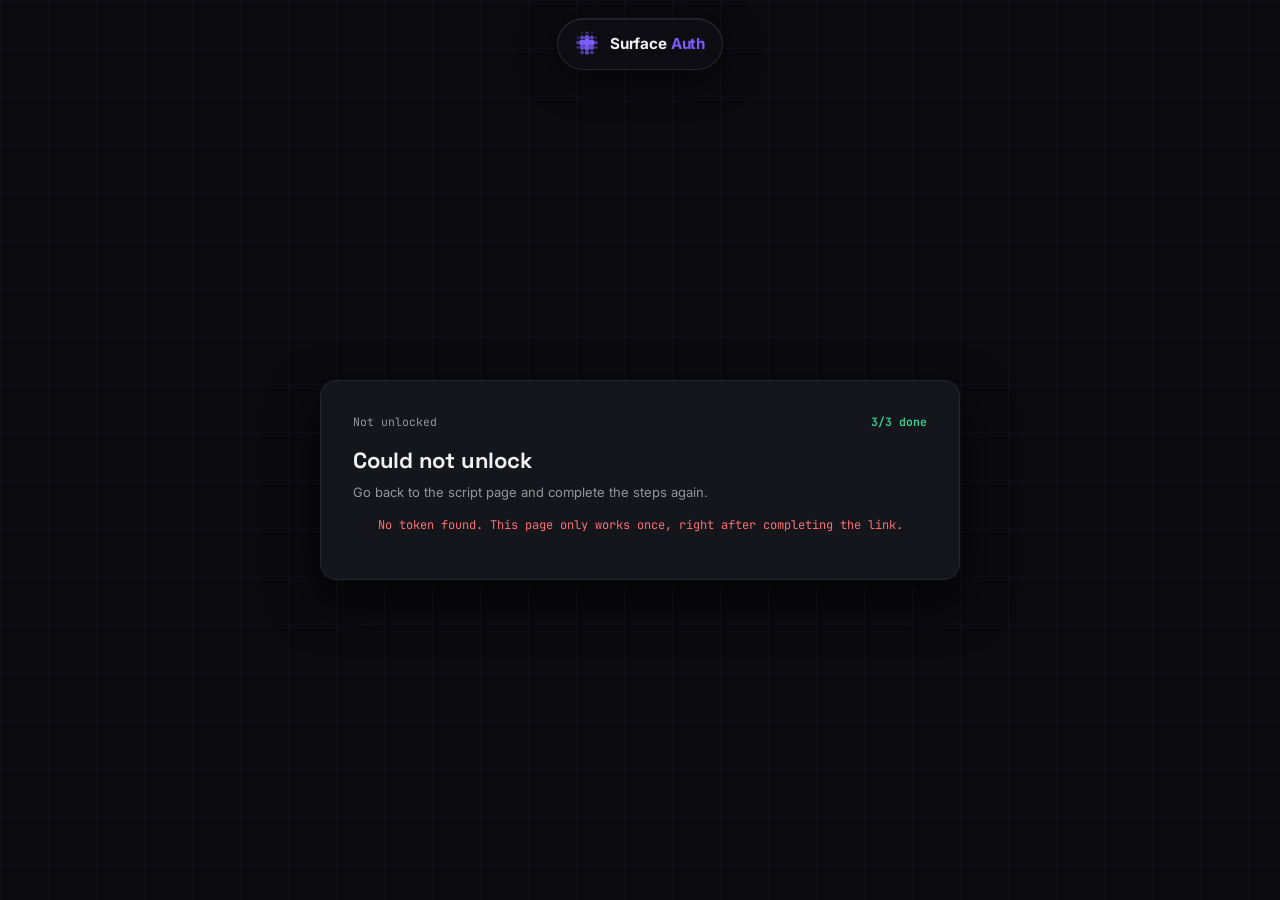
==== commit 90725435: "Update unlock.html with mobile header and error handling" ====
--- a/unlock.html
+++ b/unlock.html
@@ -3,6 +3,7 @@
 <head>
 <meta charset="UTF-8" />
 <meta name="viewport" content="width=device-width, initial-scale=1.0" />
+<meta name="referrer" content="no-referrer">
 <title>Unlocked — Surface Dev</title>
 <link rel="icon" id="fav" type="image/svg+xml" href="data:image/svg+xml,<svg xmlns='http://www.w3.org/2000/svg' viewBox='0 0 40 40'><circle cx='13' cy='18' r='4.2' fill='%237c6ff7'/><circle cx='20' cy='18' r='5' fill='%237c6ff7'/><circle cx='27' cy='18' r='4.2' fill='%237c6ff7'/><circle cx='20' cy='11' r='3.8' fill='%237c6ff7' opacity='.85'/><circle cx='20' cy='25' r='4.2' fill='%237c6ff7' opacity='.9'/></svg>">
 <link rel="preconnect" href="https://fonts.googleapis.com">
@@ -136,6 +137,7 @@
     margin-bottom: 14px;
     display: none;
   }
+  @media (max-width: 760px){ body{ padding-bottom: 0; } }
 </style>
 </head>
 <body>
@@ -171,6 +173,36 @@
     </a>
   </div>
 </header>
+<!-- Mobile header (styles.css hides .site-nav at <=760px and shows this instead) -->
+<div id="mob-top-header">
+  <a class="mh-pill" href="https://scripts.surface.win">
+    <svg class="mh-icon" viewBox="0 0 40 40" fill="none">
+        <circle cx="20" cy="4" r="2.2" fill="currentColor" opacity=".5"/>
+        <circle cx="13" cy="4" r="1.4" fill="currentColor" opacity=".32"/>
+        <circle cx="27" cy="4" r="1.4" fill="currentColor" opacity=".32"/>
+        <circle cx="7" cy="11" r="1.7" fill="currentColor" opacity=".38"/>
+        <circle cx="13" cy="11" r="3" fill="currentColor" opacity=".7"/>
+        <circle cx="20" cy="11" r="3.8" fill="currentColor" opacity=".86"/>
+        <circle cx="27" cy="11" r="3" fill="currentColor" opacity=".7"/>
+        <circle cx="33" cy="11" r="1.7" fill="currentColor" opacity=".38"/>
+        <circle cx="7" cy="18" r="2.7" fill="currentColor" opacity=".56"/>
+        <circle cx="13" cy="18" r="4.2" fill="currentColor"/>
+        <circle cx="20" cy="18" r="5" fill="currentColor"/>
+        <circle cx="27" cy="18" r="4.2" fill="currentColor"/>
+        <circle cx="33" cy="18" r="2.7" fill="currentColor" opacity=".56"/>
+        <circle cx="7" cy="25" r="2.1" fill="currentColor" opacity=".44"/>
+        <circle cx="13" cy="25" r="3.5" fill="currentColor" opacity=".8"/>
+        <circle cx="20" cy="25" r="4.2" fill="currentColor" opacity=".9"/>
+        <circle cx="27" cy="25" r="3.5" fill="currentColor" opacity=".8"/>
+        <circle cx="33" cy="25" r="2.1" fill="currentColor" opacity=".44"/>
+        <circle cx="13" cy="32" r="2.7" fill="currentColor" opacity=".56"/>
+        <circle cx="20" cy="32" r="3.2" fill="currentColor" opacity=".7"/>
+        <circle cx="27" cy="32" r="2.7" fill="currentColor" opacity=".56"/>
+      </svg>
+    <span class="mh-txt">Surface<span class="accent-word">&nbsp;Auth</span></span>
+  </a>
+</div>
+
 
 <main>
   <div class="auth-wrap">
@@ -178,7 +210,7 @@
       <div>
         <div style="display:flex; justify-content:space-between; align-items:center; margin-bottom:12px;">
           <span id="badge" style="font-family:var(--font-mono); font-size:11.5px; color:var(--muted);">Checking session...</span>
-          <span style="font-family:var(--font-mono); font-size:11.5px; color:#34d399; font-weight:600;">2/2 done</span>
+          <span style="font-family:var(--font-mono); font-size:11.5px; color:#34d399; font-weight:600;">3/3 done</span>
         </div>
         <h1 id="title" style="font-family:var(--font-display); font-size:22px; font-weight:700; margin:0 0 6px; letter-spacing:-0.01em;">Unlocking...</h1>
         <p id="hint" style="color:var(--muted); font-size:13px; margin:0 0 14px; line-height:1.5;">Please wait a moment.</p>
@@ -187,6 +219,9 @@
           <span id="copy-text">Copy script</span>
         </button>
         <p id="error-msg" style="color:#f87171; font-family:var(--font-mono); font-size:12px; text-align:center; margin-top:12px; display:none;"></p>
+        <button id="retry-btn" onclick="claim()" class="unlock-action-btn unlocked" style="display:none; margin-top:14px;">
+          <span>Try again</span>
+        </button>
       </div>
     </div>
   </div>
@@ -203,21 +238,32 @@
   // Remove the token from the address bar right away (also stops it being shared/bookmarked)
   history.replaceState(null, '', window.location.pathname);
 
-  function fail(msg) {
+  // canRetry = temporary problem on our side or Work.ink's side; nothing was used up, so offer a retry
+  function fail(msg, canRetry) {
     document.getElementById('badge').textContent = 'Not unlocked';
     document.getElementById('title').textContent = 'Could not unlock';
-    document.getElementById('hint').textContent = 'Go back to the script page and complete the steps again.';
+    document.getElementById('hint').textContent = canRetry
+      ? 'This looks temporary. Press "Try again" in a few seconds.'
+      : 'Go back to the script page and complete the steps again.';
     const e = document.getElementById('error-msg');
     e.textContent = msg; e.style.display = 'block';
+    document.getElementById('retry-btn').style.display = canRetry ? 'flex' : 'none';
   }
 
   async function claim() {
+    document.getElementById('error-msg').style.display = 'none';
+    document.getElementById('retry-btn').style.display = 'none';
+    document.getElementById('badge').textContent = 'Checking session...';
+    document.getElementById('title').textContent = 'Unlocking...';
+    document.getElementById('hint').textContent = 'Please wait a moment.';
     if (!wiToken) return fail('No token found. This page only works once, right after completing the link.');
     if (!session) return fail('No session found. Open the script page and finish the link in the same browser.');
     try {
       const res = await fetch(`${WORKER_URL}/api/claim?session=${encodeURIComponent(session)}&token=${encodeURIComponent(wiToken)}`);
       const data = await res.json().catch(() => ({}));
-      // The session is single-use whatever the outcome, so forget it
+      // Server-side/temporary errors (5xx): the Worker handed the session back, so keep it and let them retry.
+      if (res.status >= 500) return fail(data.error || 'Server error.', true);
+      // Anything else is final: the session is single-use, so forget it
       try { localStorage.removeItem('surface_session'); } catch (e) {}
       if (!res.ok) return fail(data.error || 'Verification failed.');
       document.getElementById('badge').textContent = 'Verified & unlocked';
@@ -228,7 +274,7 @@
       box.style.display = 'block';
       document.getElementById('copy-btn').style.display = 'flex';
     } catch (err) {
-      fail('Network error. Please try again.');
+      fail('Network error. Please try again.', true);
     }
   }
 
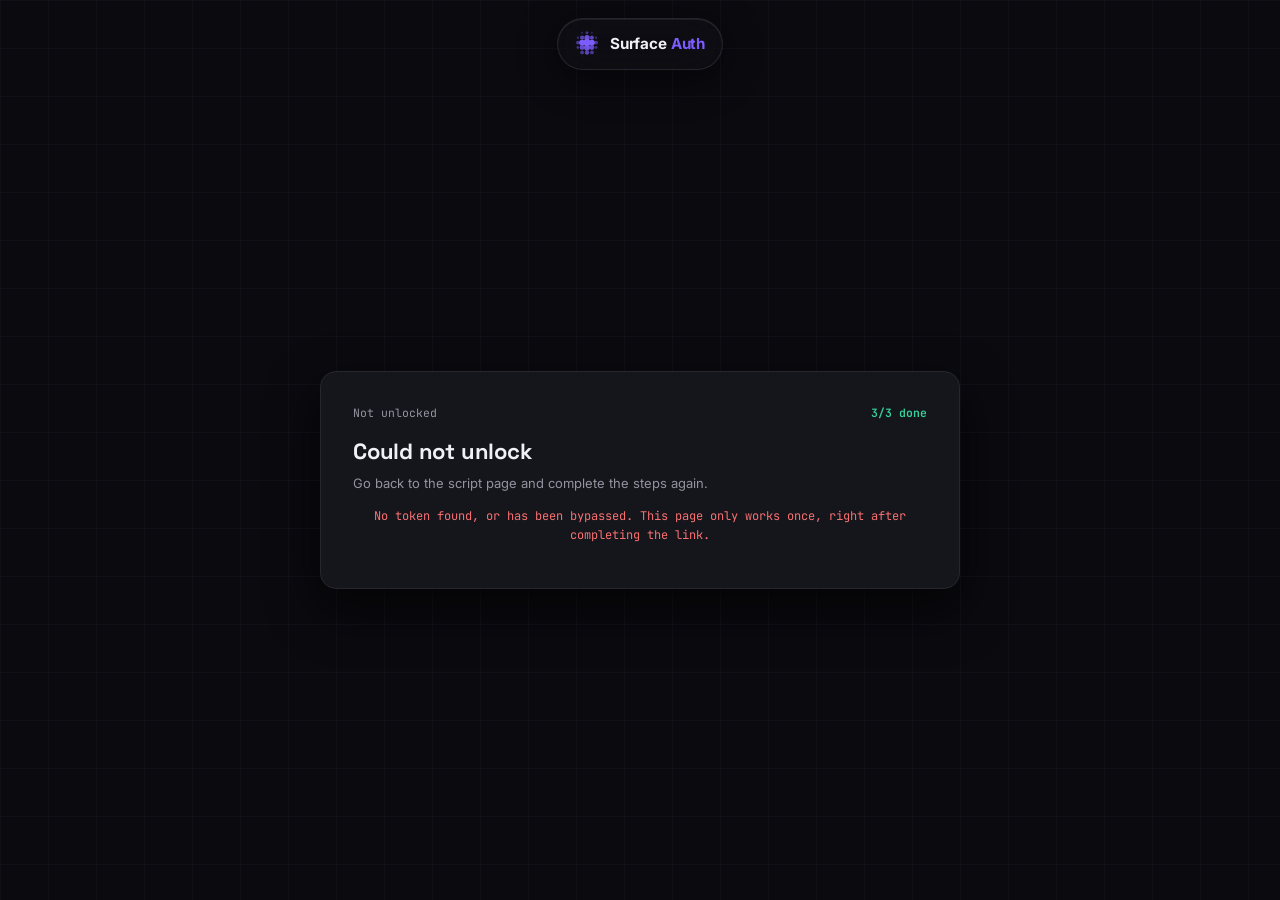
==== commit 40f04434: "Update messages for token and unlocking feedback" ====
--- a/unlock.html
+++ b/unlock.html
@@ -256,7 +256,7 @@
     document.getElementById('badge').textContent = 'Checking session...';
     document.getElementById('title').textContent = 'Unlocking...';
     document.getElementById('hint').textContent = 'Please wait a moment.';
-    if (!wiToken) return fail('No token found. This page only works once, right after completing the link.');
+    if (!wiToken) return fail('No token found, or has been bypassed. This page only works once, right after completing the link.');
     if (!session) return fail('No session found. Open the script page and finish the link in the same browser.');
     try {
       const res = await fetch(`${WORKER_URL}/api/claim?session=${encodeURIComponent(session)}&token=${encodeURIComponent(wiToken)}`);
@@ -266,9 +266,9 @@
       // Anything else is final: the session is single-use, so forget it
       try { localStorage.removeItem('surface_session'); } catch (e) {}
       if (!res.ok) return fail(data.error || 'Verification failed.');
-      document.getElementById('badge').textContent = 'Verified & unlocked';
+      document.getElementById('badge').textContent = 'Script unlocked';
       document.getElementById('title').textContent = data.name || 'Your script';
-      document.getElementById('hint').textContent = 'Copy your script now. This page only works once, so refreshing will lock it again.';
+      document.getElementById('hint').textContent = 'Copy your script now! This page only works once, so refreshing will lock it again.';
       const box = document.getElementById('code');
       box.value = data.code || '';
       box.style.display = 'block';
